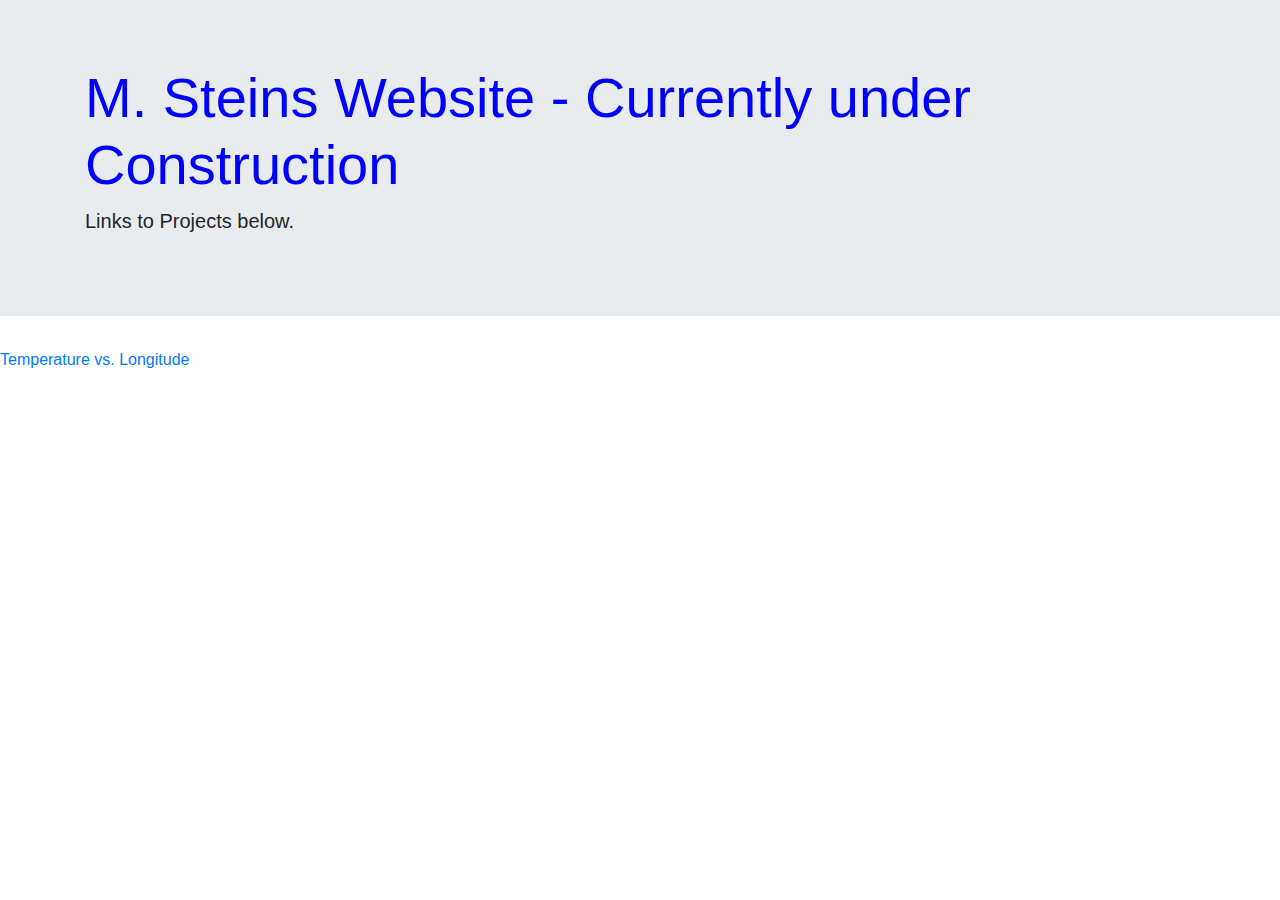
==== index.html @ d7361f0e "New Start page - under construction" ====
<!DOCTYPE html>
<html lang="en-us">
<head>
  <meta charset="UTF-8">
  <title>Website Homework</title>
  <link rel="stylesheet" href="https://stackpath.bootstrapcdn.com/bootstrap/4.3.1/css/bootstrap.min.css" 
    integrity="sha384-ggOyR0iXCbMQv3Xipma34MD+dH/1fQ784/j6cY/iJTQUOhcWr7x9JvoRxT2MZw1T" crossorigin="anonymous">
  <link rel="stylesheet" type="text/css" href="style.css">
  <script src="https://code.jquery.com/jquery-3.3.1.slim.min.js" 
    integrity="sha384-q8i/X+965DzO0rT7abK41JStQIAqVgRVzpbzo5smXKp4YfRvH+8abtTE1Pi6jizo" crossorigin="anonymous"></script>
  <script src="https://cdnjs.cloudflare.com/ajax/libs/popper.js/1.14.7/umd/popper.min.js" 
    integrity="sha384-UO2eT0CpHqdSJQ6hJty5KVphtPhzWj9WO1clHTMGa3JDZwrnQq4sF86dIHNDz0W1" crossorigin="anonymous"></script>
  <script src="https://stackpath.bootstrapcdn.com/bootstrap/4.3.1/js/bootstrap.min.js" 
    integrity="sha384-JjSmVgyd0p3pXB1rRibZUAYoIIy6OrQ6VrjIEaFf/nJGzIxFDsf4x0xIM+B07jRM" crossorigin="anonymous"></script>
</head>

<body>
    <div class="jumbotron jumbotron-fluid">
        <div class="container">
            <h1 class="display-4">M. Steins Website - Currently under Construction</h1>
            <p class="lead">Links to Projects below.</p>
        </div>
    </div>
    
    <a href="TempLong/index.html">Temperature vs. Longitude</a>
</body>
</html>
---- style.css ----
h1 {
  color: blue;
}

.purple {
  color: purple;
}

#red {
  color: red;
}

#big-font {
  font-size: 40px;
}

#bold-font {
  font-weight: bold;
}

.back-black {
  background-color: #000;
}

.small-font {
  font-size: 10px;
}
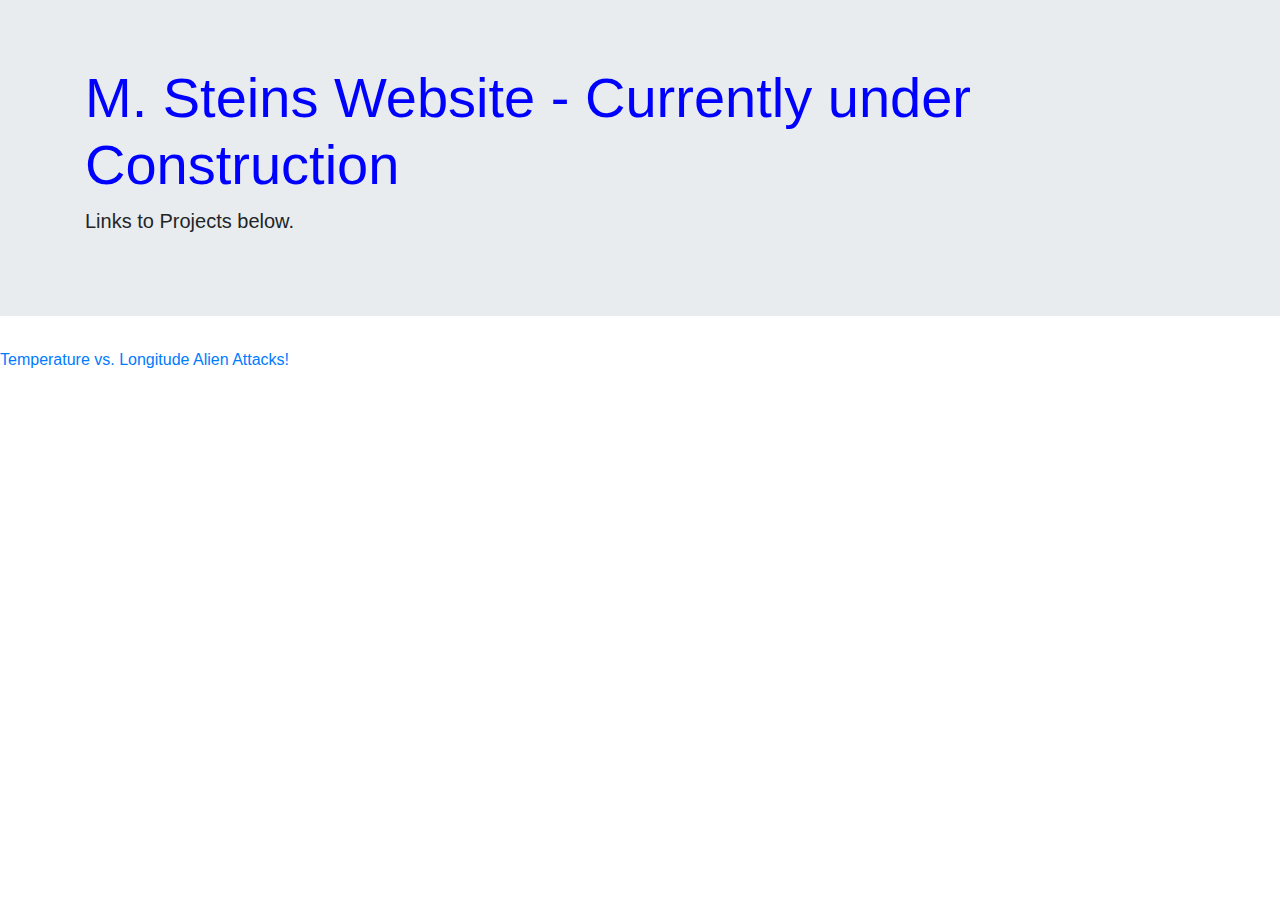
==== commit 6c29a17e: "added Alien Attacks Homework" ====
--- a/index.html
+++ b/index.html
@@ -23,5 +23,6 @@
     </div>
     
     <a href="TempLong/index.html">Temperature vs. Longitude</a>
+    <a href=JSDOM/index.html">Alien Attacks!</>
 </body>
-</html>+</html>
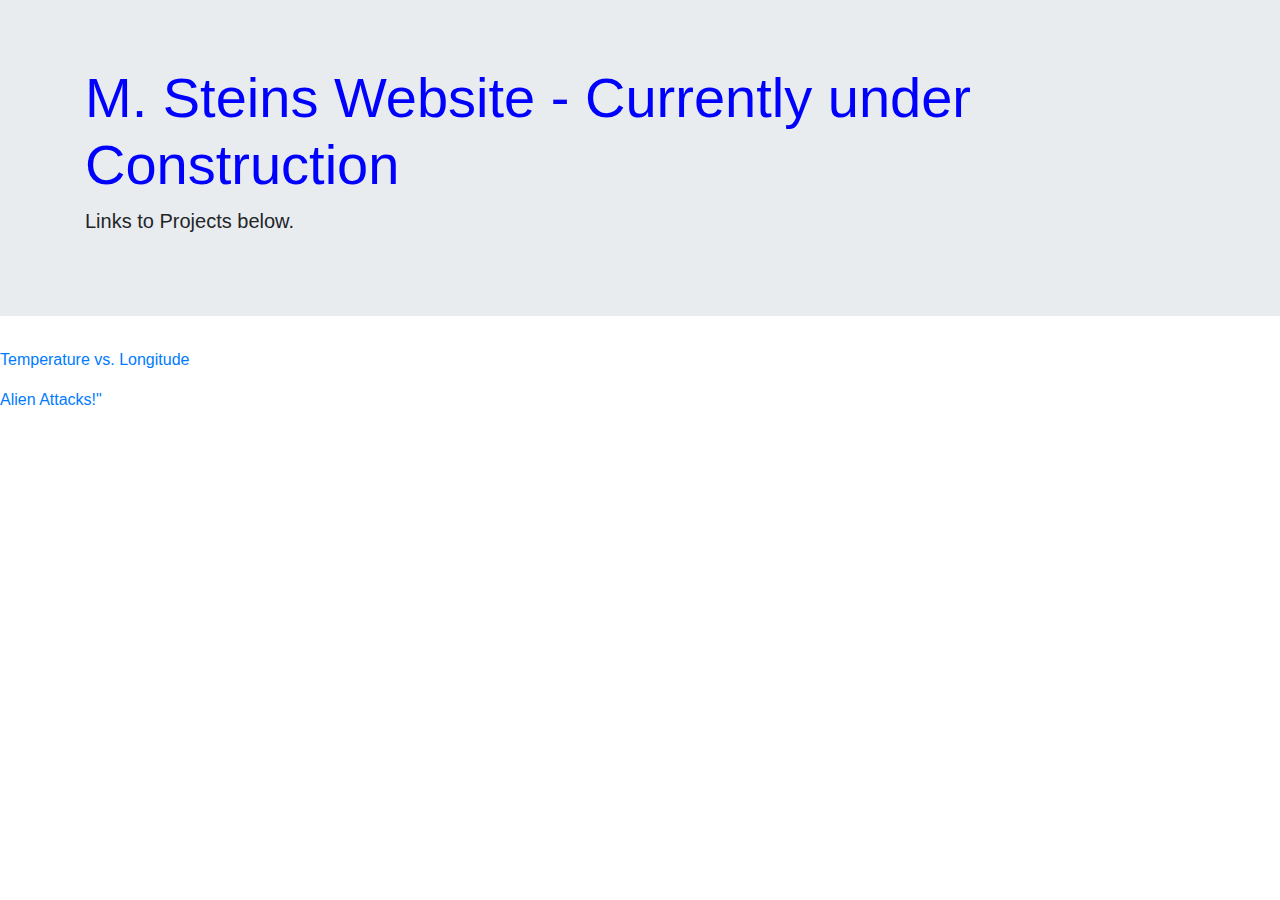
==== commit 8c9fcc95: "corrected" ====
--- a/index.html
+++ b/index.html
@@ -23,6 +23,7 @@
     </div>
     
     <a href="TempLong/index.html">Temperature vs. Longitude</a>
-    <a href=JSDOM/index.html">Alien Attacks!</>
+  <p></p>
+    <a href="JSDOM/index.html">Alien Attacks!"</>
 </body>
 </html>
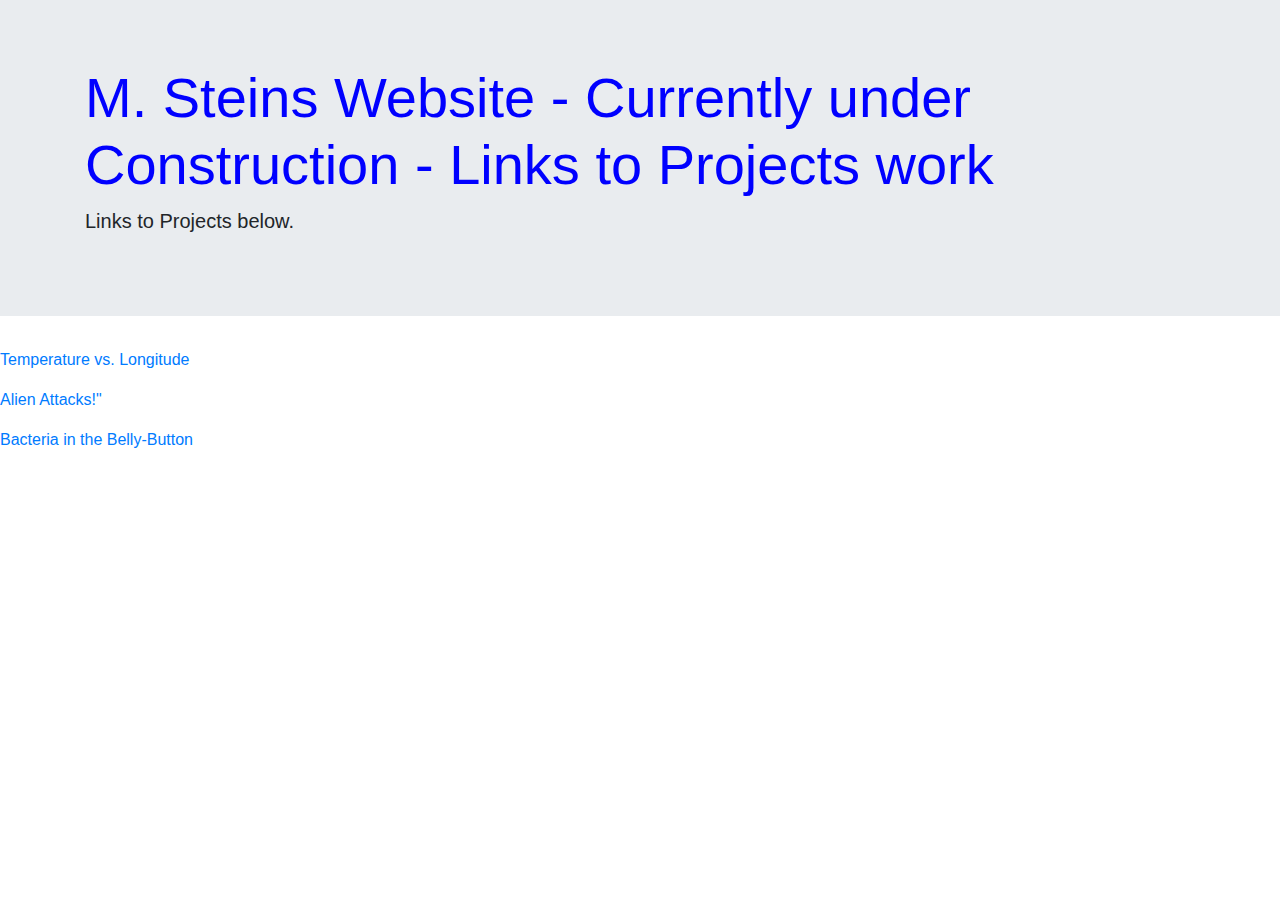
==== commit 8ee255ef: "Added reference to the Heroku deployed-app" ====
--- a/index.html
+++ b/index.html
@@ -17,7 +17,7 @@
 <body>
     <div class="jumbotron jumbotron-fluid">
         <div class="container">
-            <h1 class="display-4">M. Steins Website - Currently under Construction</h1>
+            <h1 class="display-4">M. Steins Website - Currently under Construction - Links to Projects work</h1>
             <p class="lead">Links to Projects below.</p>
         </div>
     </div>
@@ -25,5 +25,7 @@
     <a href="TempLong/index.html">Temperature vs. Longitude</a>
   <p></p>
     <a href="JSDOM/index.html">Alien Attacks!"</>
+   <p></p>
+    <a href= "https://boiling-fortress-64346.herokuapp.com/">Bacteria in the Belly-Button</>
 </body>
 </html>
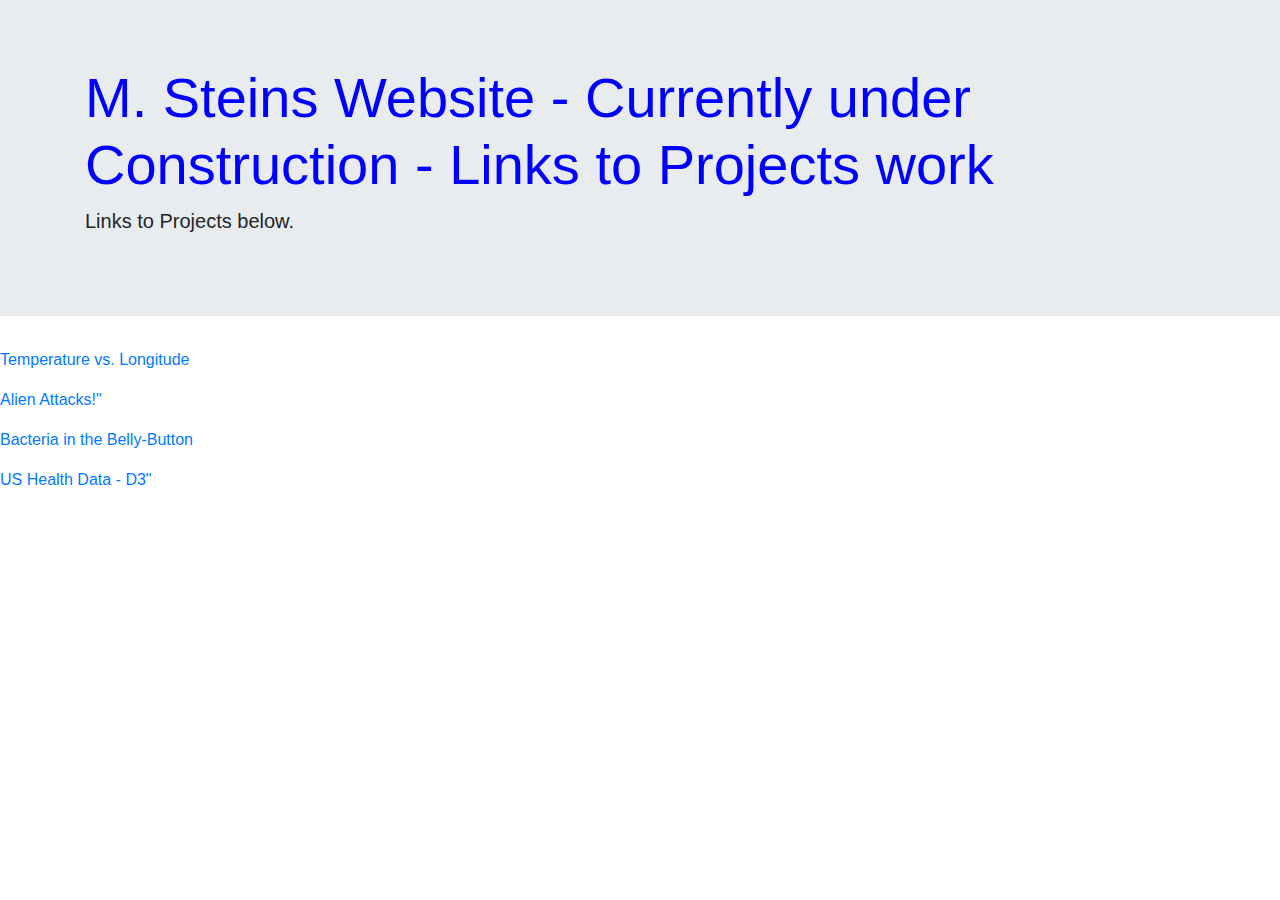
==== commit c73a61a7: "Added reference for Health Data project" ====
--- a/index.html
+++ b/index.html
@@ -27,5 +27,7 @@
     <a href="JSDOM/index.html">Alien Attacks!"</>
    <p></p>
     <a href= "https://boiling-fortress-64346.herokuapp.com/">Bacteria in the Belly-Button</>
+   <p></p>
+    <a href="HealthData/index.html">US Health Data - D3"</>
 </body>
 </html>
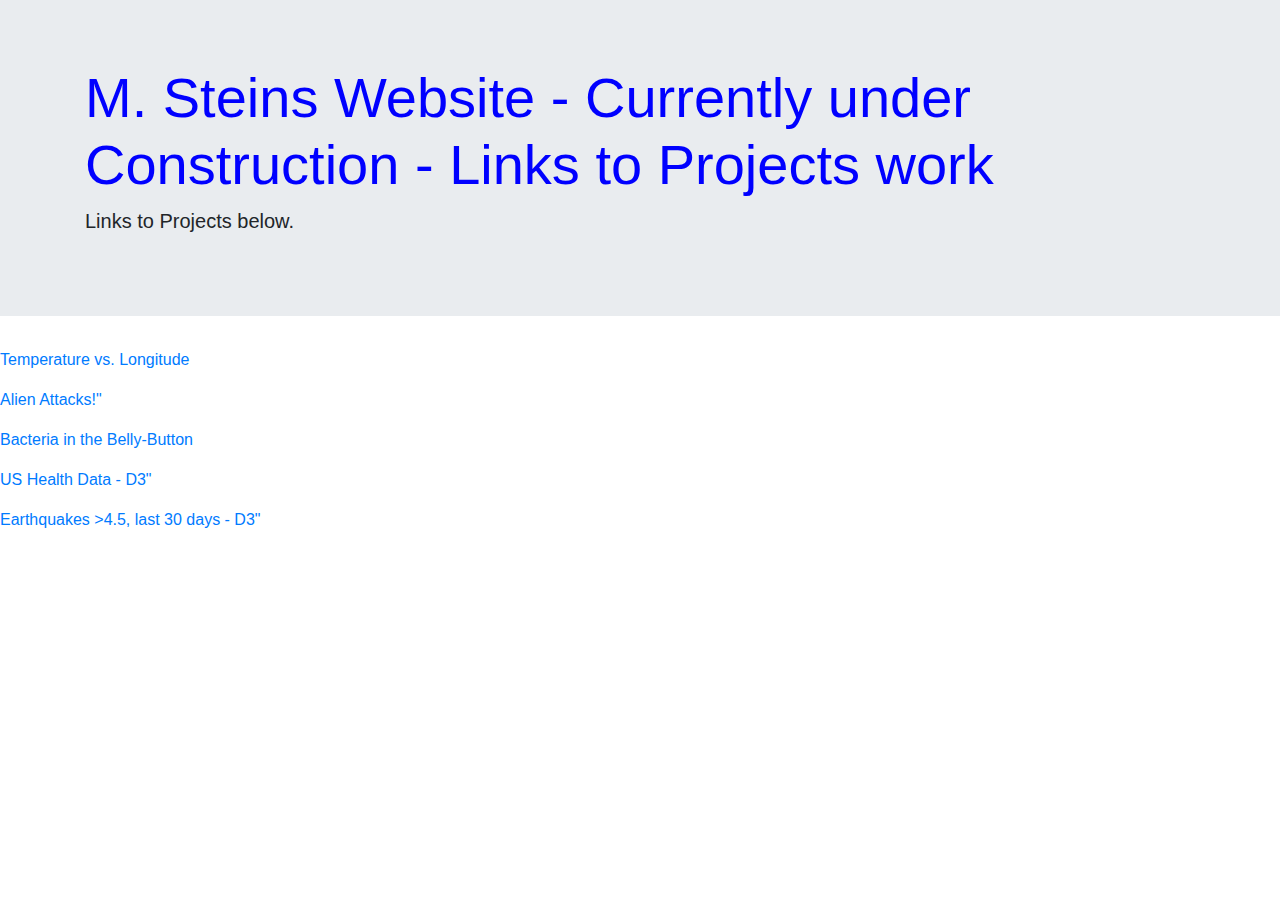
==== commit 13001695: "Included reference to Earthquake website" ====
--- a/index.html
+++ b/index.html
@@ -29,5 +29,7 @@
     <a href= "https://boiling-fortress-64346.herokuapp.com/">Bacteria in the Belly-Button</>
    <p></p>
     <a href="HealthData/index.html">US Health Data - D3"</>
+      <p></p>
+    <a href="Earthquakes/index.html">Earthquakes >4.5, last 30 days - D3"</>
 </body>
 </html>
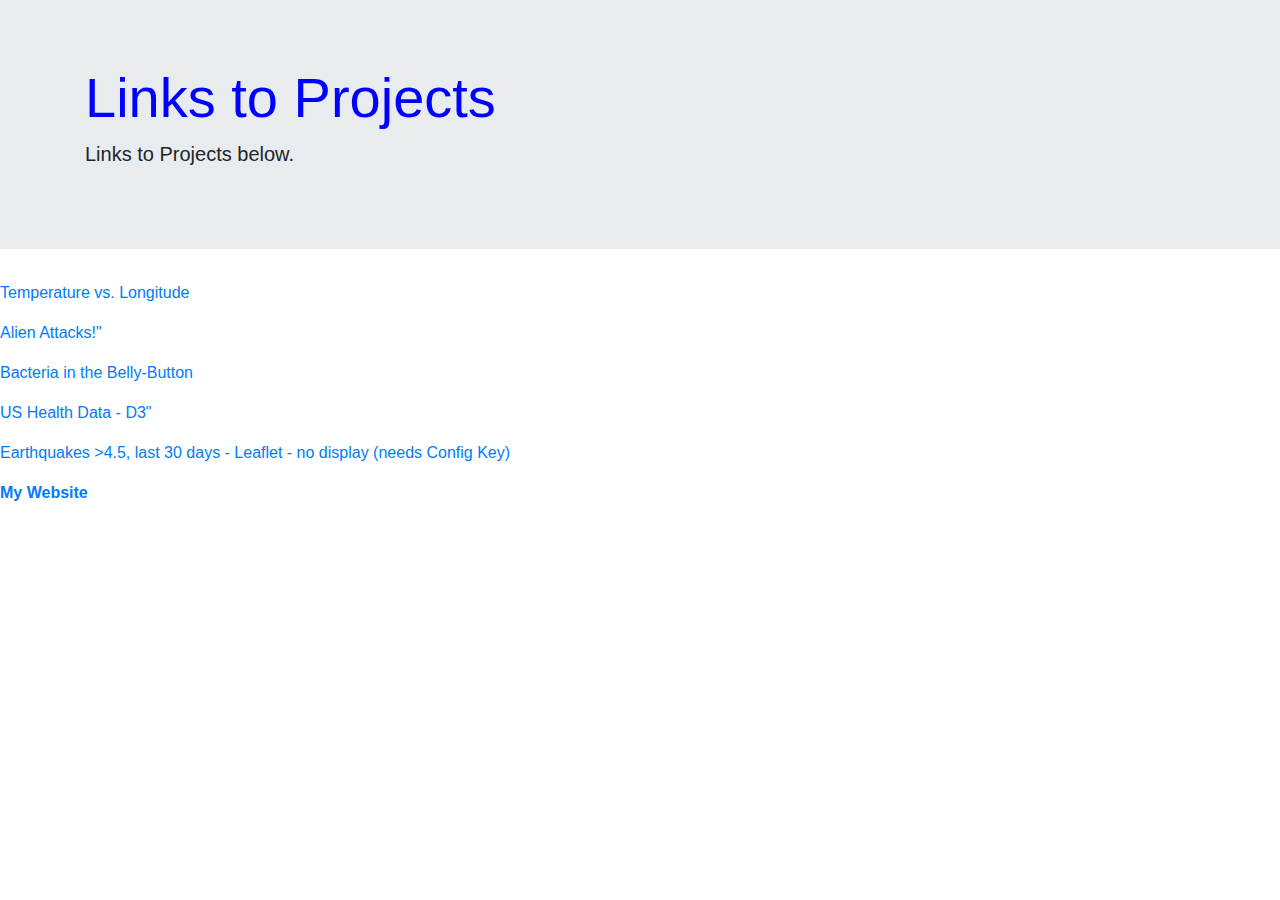
==== commit 45d785e0: "Update index.html" ====
--- a/index.html
+++ b/index.html
@@ -17,7 +17,7 @@
 <body>
     <div class="jumbotron jumbotron-fluid">
         <div class="container">
-            <h1 class="display-4">M. Steins Website - Currently under Construction - Links to Projects work</h1>
+            <h1 class="display-4">Links to Projects</h1>
             <p class="lead">Links to Projects below.</p>
         </div>
     </div>
@@ -30,6 +30,8 @@
    <p></p>
     <a href="HealthData/index.html">US Health Data - D3"</>
       <p></p>
-    <a href="Earthquakes/index.html">Earthquakes >4.5, last 30 days - D3"</>
+    <a href="Earthquakes/index.html">Earthquakes >4.5, last 30 days - Leaflet - no display (needs Config Key)</>
+      <p></p>
+<a href="https://msteinideas.com"><strong>My Website</strong></>
 </body>
 </html>
